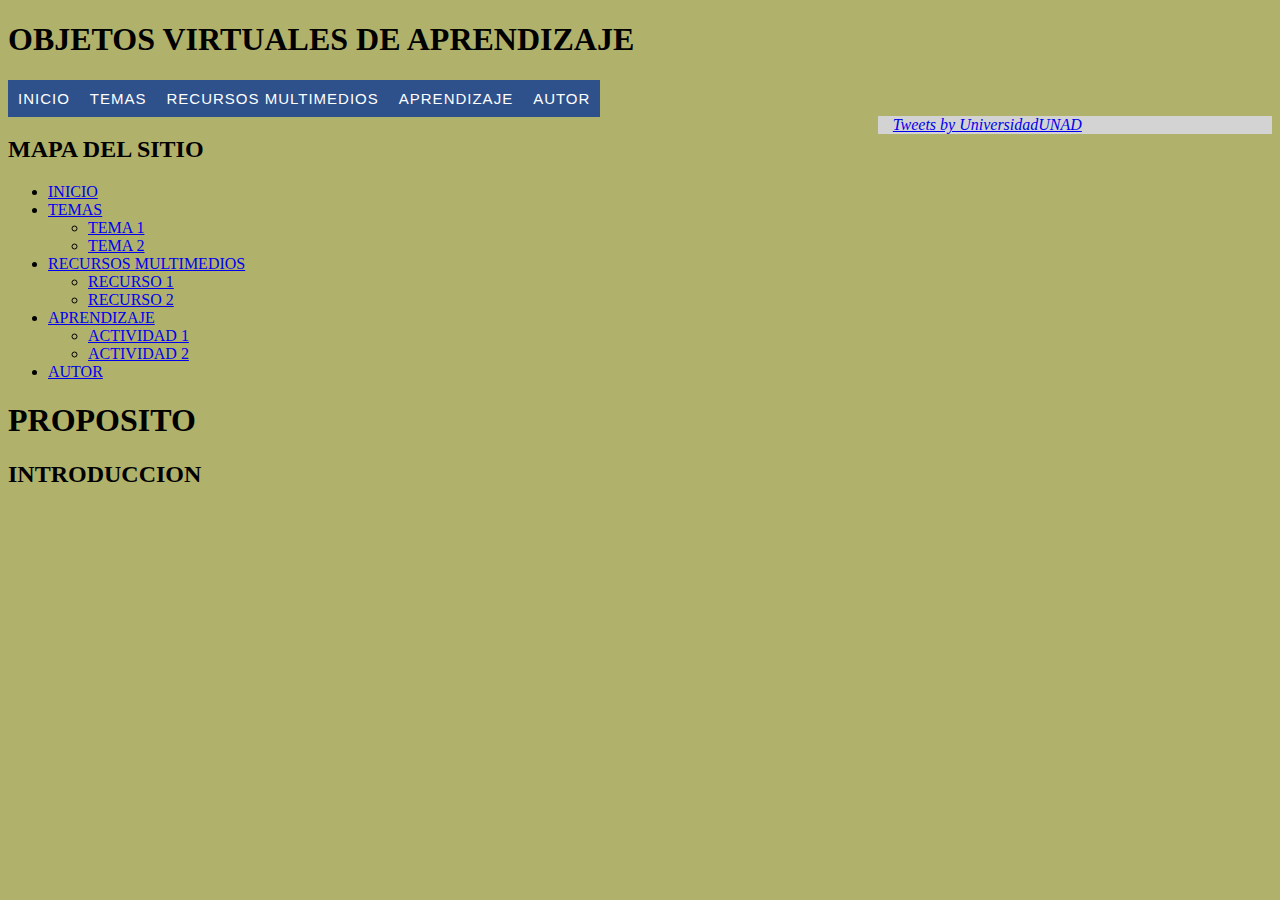
==== fase3/css_grid/index.html @ bcf25611 "27 dic" ====
<!DOCTYPE html>
<html lang="en">
<head>
    <meta charset="UTF-8">
    <meta http-equiv="X-UA-Compatible" content="IE=edge">
    <meta name="viewport" content="width=device-width, initial-scale=1.0">
    <link rel="stylesheet" href="css/styles.css">
    

    <title>Proyecto pagina web 16-5</title>


</head>


<body>


    <header>

        <h1>OBJETOS VIRTUALES DE APRENDIZAJE</h1>
        

    </header>


    <NAV id="menu">
        <ul>
            <li><a href="index.html">INICIO</a></li>
            
            
            <li><a href="index.html">TEMAS</a>
                <UL>
                    <LI><a href="tema1.html">TEMA 1</a></LI>
                    <LI><a href="tema2.html">TEMA 2</a></LI>
                </UL>
            </li>


            </li>
            <li><a href="index.html">RECURSOS MULTIMEDIOS</a>
                <UL>
                    <LI><a href="recurso1.html">RECURSO 1</a></LI>
                    <LI><a href="recurso2.html">RECURSO 2</a></LI>
                </UL>
            </li>
            <li><a href="index.html">APRENDIZAJE</a>

                <UL>
                    <LI><a href="actividad1.html">ACTIVIDAD 1</a></LI>
                    <LI><a href="actividad2.html">ACTIVIDAD 2</a></LI>
                </UL>
            </li>
            <LI><a href="autor.html">AUTOR</a>
                
            </LI>
        </ul>


    </NAV>
<BR></BR>
<ASIde>
    <a class="twitter-timeline" href="https://twitter.com/UniversidadUNAD?ref_src=twsrc%5Etfw">Tweets by UniversidadUNAD</a> <script async src="https://platform.twitter.com/widgets.js" charset="utf-8"></script>    
</ASIde>


<h2>MAPA DEL SITIO</h2>
        
    <ul>
        <li><a href="index.html">INICIO</a></li>
        
        
        <li><a href="index.html">TEMAS</a>
            <UL>
                <LI><a href="tema1.html">TEMA 1</a></LI>
                <LI><a href="tema2.html">TEMA 2</a></LI>
            </UL>
        </li>


        </li>
        <li><a href="index.html">RECURSOS MULTIMEDIOS</a>
            <UL>
                <LI><a href="recurso1.html">RECURSO 1</a></LI>
                <LI><a href="recurso2.html">RECURSO 2</a></LI>
            </UL>
        </li>
        <li><a href="index.html">APRENDIZAJE</a>

            <UL>
                <LI><a href="actividad1.html">ACTIVIDAD 1</a></LI>
                <LI><a href="actividad2.html">ACTIVIDAD 2</a></LI>
            </UL>
        </li>
        <LI><a href="autor.html">AUTOR</a>
            
        </LI>
    </ul>




<H1>PROPOSITO</H1>
<H2>INTRODUCCION</H2>

</body>
---- fase3/css_grid/css/styles.css ----
html{
  background-color: #b0b16b;
}

aside {
    width: 30%;
    padding-left: 15px;
    margin-left: 15px;
    float: right;
    font-style: italic;
    background-color: lightgray;
  }




/* menu */

#menu ul {
    list-style:none;
    margin:0;
    padding:0;
   }
   
   /* items del menu */
   
   #menu ul li {
    background-color:#2e518b;
   }
   
   /* enlaces del menu */
   
   #menu ul a {
    display:block;
    color:#fff;
    text-decoration:none;
    font-weight:400;
    font-size:15px;
    padding:10px;
    font-family:"HelveticaNeue", "Helvetica Neue", Helvetica, Arial, sans-serif;
    text-transform:uppercase;
    letter-spacing:1px;
   }
   
   /* items del menu */
   
   #menu ul li {
    position:relative;
    float:left;
    margin:0;
    padding:0;
   }
   
   /* efecto al pasar el ratón por los items del menu */
   
   #menu ul li:hover {
    background:#5b78a7;
   }



/* menu desplegable */

#menu ul ul {
    display:none;
    position:absolute;
    top:100%;
    left:0;
    background:#eee;
    padding:0;
   }
   
   /* items del menu desplegable */
   
   #menu ul ul li {
    float:none;
    width:150px
   }
   
   /* enlaces de los items del menu desplegable */
   
   #menu ul ul a {
    line-height:120%;
    padding:10px 15px;
   }
   
   /* items del menu desplegable al pasar el ratón */
   
   #menu ul li:hover > ul {
    display:block;
   }
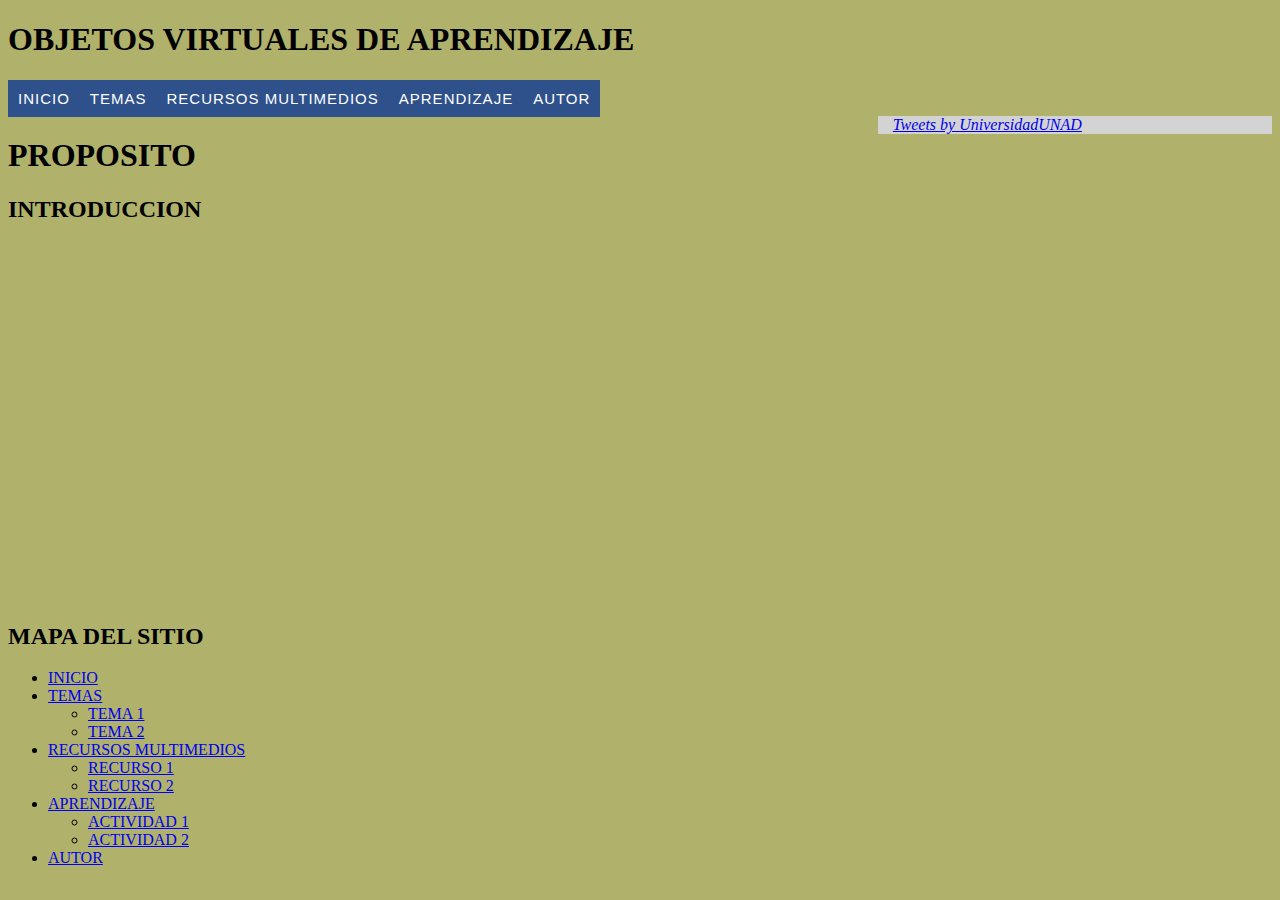
==== commit 2c424b4c: "10 pm" ====
--- a/fase3/css_grid/index.html
+++ b/fase3/css_grid/index.html
@@ -64,6 +64,14 @@
 </ASIde>
 
 
+
+<H1>PROPOSITO</H1>
+<H2>INTRODUCCION</H2>
+
+</body>
+<footer>
+<BR></BR>
+<BR></BR><BR></BR><BR></BR><BR></BR><BR></BR><BR></BR><BR></BR><BR></BR><BR></BR>
 <h2>MAPA DEL SITIO</h2>
         
     <ul>
@@ -100,7 +108,4 @@
 
 
 
-<H1>PROPOSITO</H1>
-<H2>INTRODUCCION</H2>
-
-</body>+</footer>